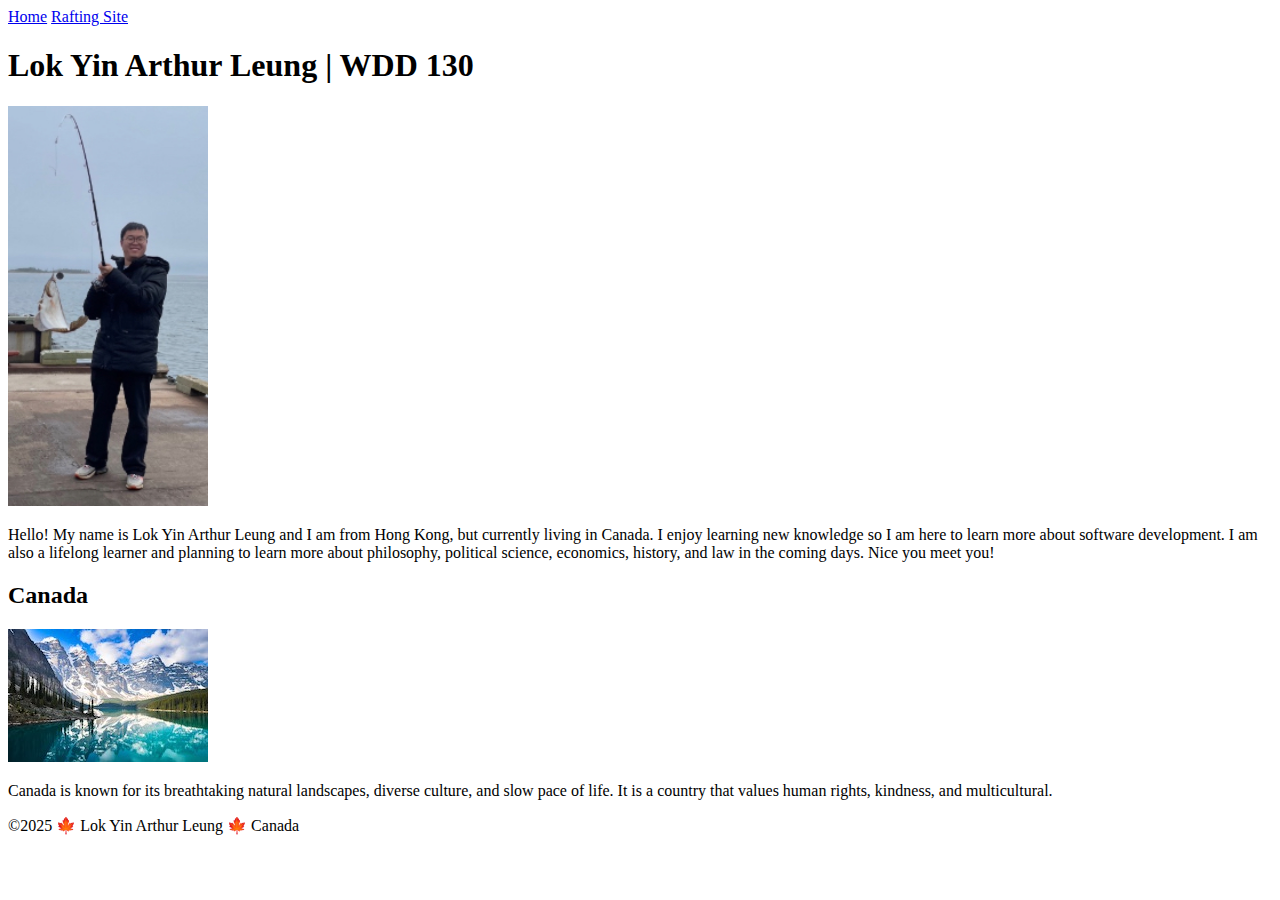
==== index.html @ 59c95a2c "first commit" ====
<!DOCTYPE html>
<html lang="en-US">
  <head>
    <meta charset="utf-8">
    <meta name="viewport" content="width=device-width,initial-scale=1.0">
    <meta name="description" content="Lok Yin Arthur Leung's home page for WDD 130.">
    <title>Lok Yin Arthur Leung | WDD 130</title>
    <link rel="stylesheet" href="style.css">
  </head>
  <body>
    <header>
      <nav>
        <a href="#">Home</a>
        <a href="wwr/">Rafting Site</a>
      </nav>
    </header>
    <main>
      <h1>Lok Yin Arthur Leung | WDD 130</h1>
      <img src="images/profile.jpg" alt="Hello, my name is Lok Yin Arthur Leung" width="200">
      <p>Hello! My name is Lok Yin Arthur Leung and I am from Hong Kong, but currently living in Canada. I enjoy learning new knowledge so I am here to learn more about software development. I am also a lifelong learner and planning to learn more about philosophy, political science, economics, history, and law in the coming days. Nice you meet you!</p>
    </main>
    <aside>
      <h2>Canada</h2>
      <img src="images/canada.jpg" alt="A representation of Canada" width="200">
      <p>Canada is known for its breathtaking natural landscapes, diverse culture, and slow pace of life. It is a country that values human rights, kindness, and multicultural.</p>
    </aside>
    <footer>
      <p>©2025 🍁 Lok Yin Arthur Leung 🍁 Canada</p>
    </footer>
  </body>
</html>
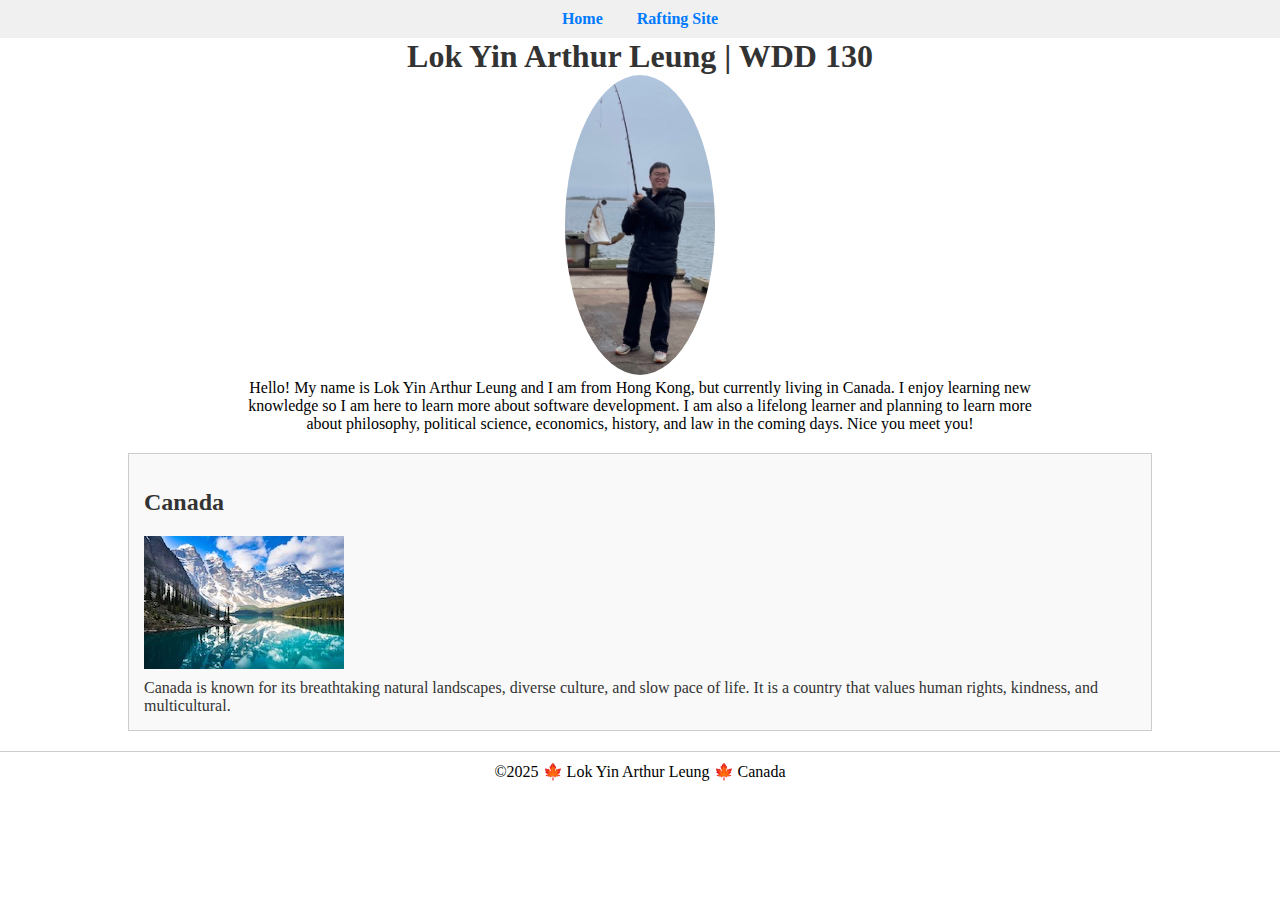
==== commit a4e0492c: "Updated" ====
--- a/index.html
+++ b/index.html
@@ -5,7 +5,7 @@
     <meta name="viewport" content="width=device-width,initial-scale=1.0">
     <meta name="description" content="Lok Yin Arthur Leung's home page for WDD 130.">
     <title>Lok Yin Arthur Leung | WDD 130</title>
-    <link rel="stylesheet" href="style.css">
+    <link rel="stylesheet" href="style/style.css">
   </head>
   <body>
     <header>
--- a/style/style.css
+++ b/style/style.css
@@ -0,0 +1,68 @@
+body, h1, p, nav, aside, footer {
+  margin: 0;
+  padding: 0;
+  box-sizing: border-box;
+}
+
+nav {
+  background-color: #f0f0f0;
+  padding: 10px;
+  text-align: center;
+}
+
+nav a {
+  text-decoration: none;
+  color: #007BFF;
+  margin: 0 15px;
+  font-weight: bold;
+}
+
+main {
+  max-width: 800px;
+  margin: 0 auto;
+  text-align: center;
+}
+
+main img {
+  width: 150px;
+  height: auto;
+  border-radius: 50%;
+}
+
+h1 {
+  font-size: 2em;
+  color: #333;
+  text-align: center;
+}
+
+p {
+  padding: 0;
+}
+
+aside {
+  width: 80%;
+  margin: 20px auto;
+  border: 1px solid #ccc;
+  padding: 15px;
+  background-color: #f9f9f9;
+  color: #333;
+}
+
+aside img {
+  width: 200px;
+  height: auto;
+  display: block;
+  margin: 10px 0;
+}
+
+footer {
+  margin-top: 20px;
+  border-top: 1px solid #ccc;
+  text-align: center;
+  padding: 10px 0;
+}
+
+img {
+  max-width: 100%;
+  height: auto;
+}